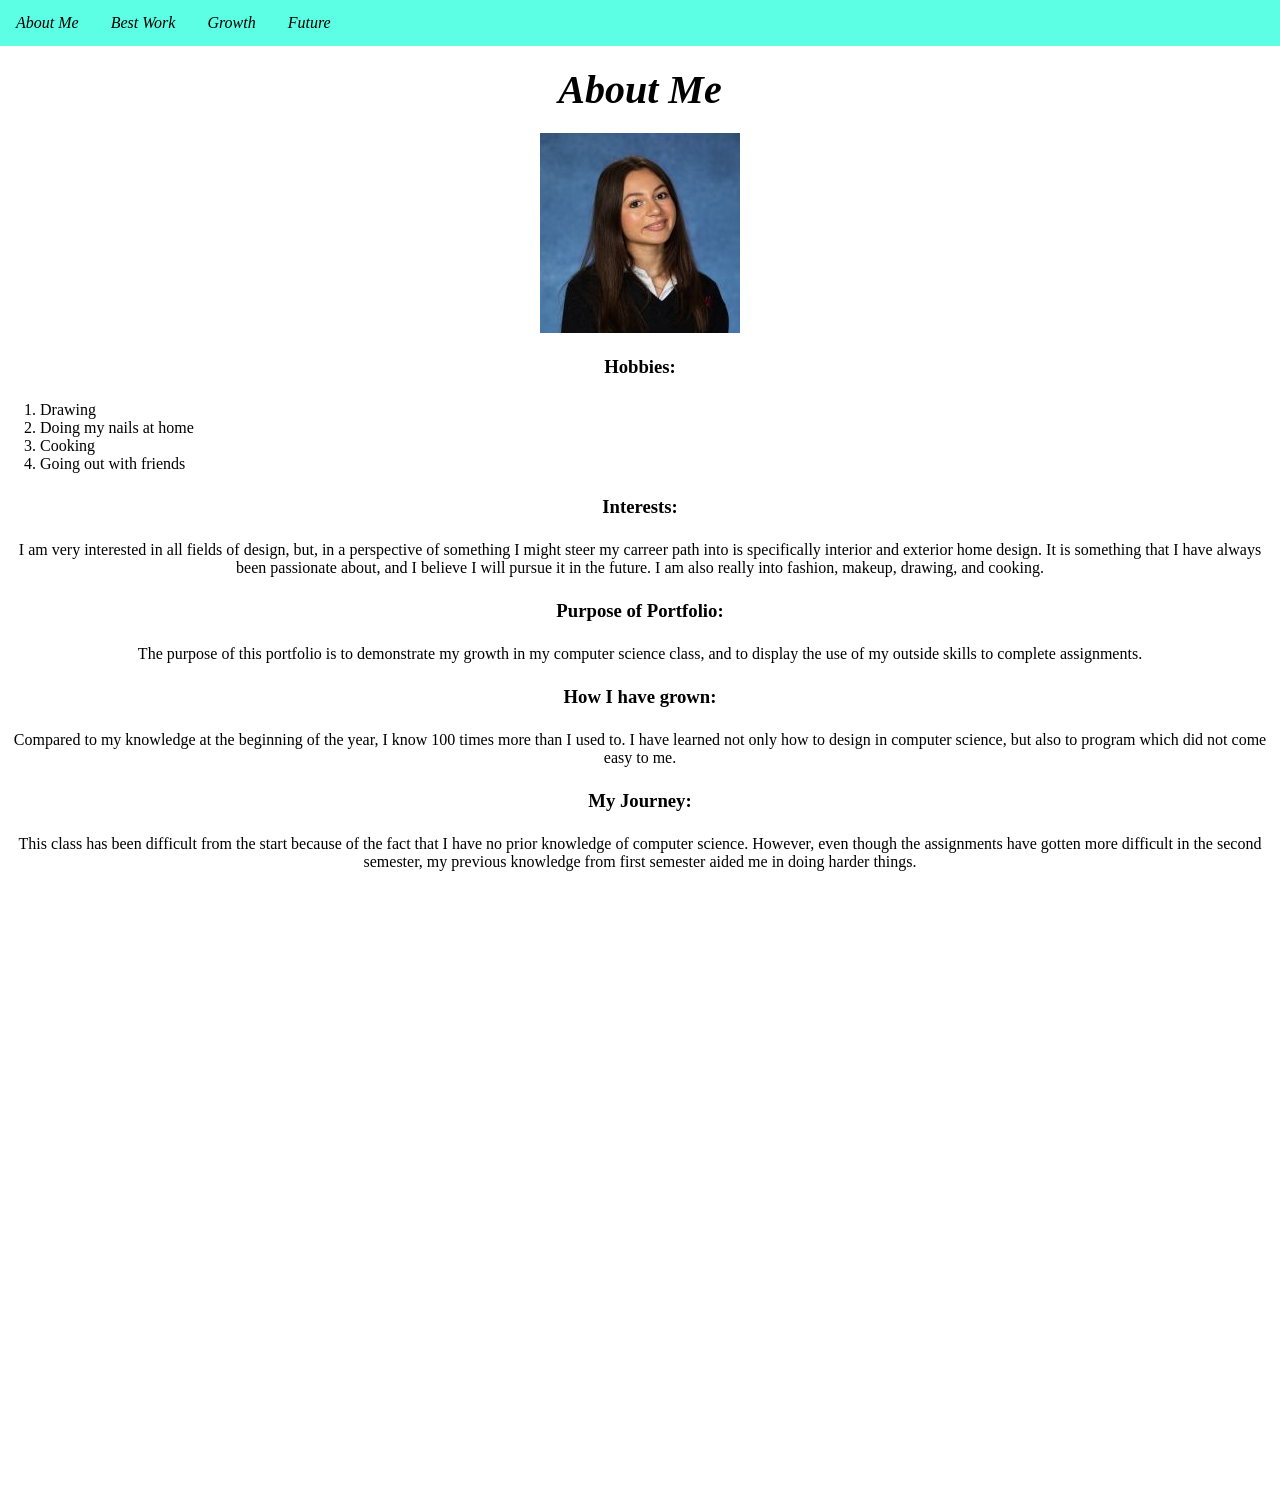
==== aboutMe.html @ d635a90b "Add files via upload" ====
<html>
  <head>
<link rel="stylesheet" href="aboutMe.css">
  </head>
  <body>

    <ul>
      <li><a class="a" href="aboutMe.html">About Me</a></li>
      <li><a class="b" href="bestWork.html">Best Work</a></li>
      <li><a class="c" href="growth.html">Growth</a></li>
      <li><a class="d" href="hFuture.html">Future</a></li>
    </ul>

  </body>
</html>

<html>
  <body>
    
    <h1> About Me</h1>
    <img src="SchoolPhoto.jpg"alt = SchoolPhoto >
    <h3> Hobbies: </h3>
    <ol>
      <li>Drawing</li>
      <li>Doing my nails at home</li>
      <li>Cooking</li>
      <li>Going out with friends</li>
    </ol>
      <h3>Interests: </h3>
      <p> I am very interested in all fields of design, but, in a perspective of something I might steer my carreer path into is specifically interior and exterior home design. It is something that I have always been passionate about, and I believe I will pursue it in the future. I am also really into fashion, makeup, drawing, and cooking. </p>

    
      <h3> Purpose of Portfolio: </h3>
    <p>The purpose of this portfolio is to demonstrate my growth in my computer science class, and to display the use of my outside skills to complete assignments. </p>
 <h3> How I have grown: </h3>
    <p> Compared to my knowledge at the beginning of the year, I know 100 times more than I used to. I have learned not only how to design in computer science, but also to program which did not come easy to me. </p>
<h3>My Journey:</h3>
    <p> This class has been difficult from the start because of the fact that I have no prior knowledge of computer science. However, even though the assignments have gotten more difficult in the second semester, my previous knowledge from first semester aided me in doing harder things. 
</p>
  </body>
  <iframe width="392" height="620" style="border: 0px;" src="https://studio.code.org/projects/applab/eddfbc4d-88fe-4941-aef5-b9753042d17b/embed"></iframe>
</html>
---- aboutMe.css ----
body {
        margin: 0;
        padding: 0;
      }

      h2, p {
        margin: 10px;
      }

      ul {
        list-style-type: none;
        margin: 0;
        padding: 0;
        overflow: hidden;
        background-color: #5cffe4;
      }

      ul li {
        float: left;
      }

      ul li a {
        display: block;
        color: black;
        font-style: italic;
        text-align: center;
        padding: 14px 16px;
        text-decoration: none;
      }


ul li:nth-child(1) a:hover {
  background-color: orange;
}

ul li:nth-child(2) a:hover {
  background-color: #aea3ff;
}

ul li:nth-child(3) a:hover {
  background-color: blue;
}

ul li:nth-child(4) a:hover {
  background-color: purple;
}

h1{
  margin:20px;
  font-size: 40px;
  text-align: center;
  font-style: italic
}
h3{
  margin: 20px; auto;
  line-height: 1.5;
  text-align: center;
}
p{
  text-align: center
}
img {
  display: block;
  margin-left: auto;
  margin-right: auto;
}
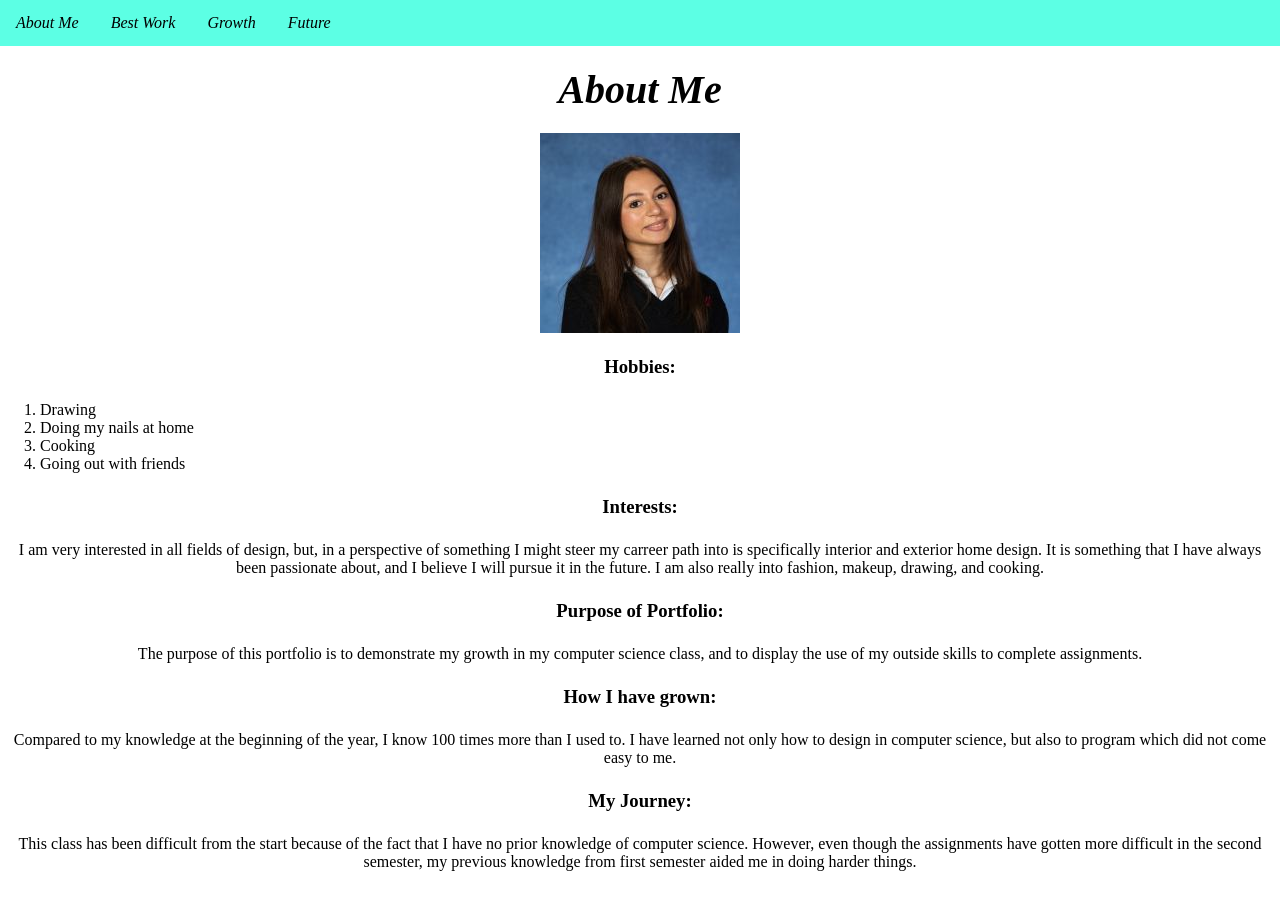
==== commit 7aa8ff97: "Update aboutMe.html" ====
--- a/aboutMe.html
+++ b/aboutMe.html
@@ -38,5 +38,4 @@
     <p> This class has been difficult from the start because of the fact that I have no prior knowledge of computer science. However, even though the assignments have gotten more difficult in the second semester, my previous knowledge from first semester aided me in doing harder things. 
 </p>
   </body>
-  <iframe width="392" height="620" style="border: 0px;" src="https://studio.code.org/projects/applab/eddfbc4d-88fe-4941-aef5-b9753042d17b/embed"></iframe>
-</html>+</html>
